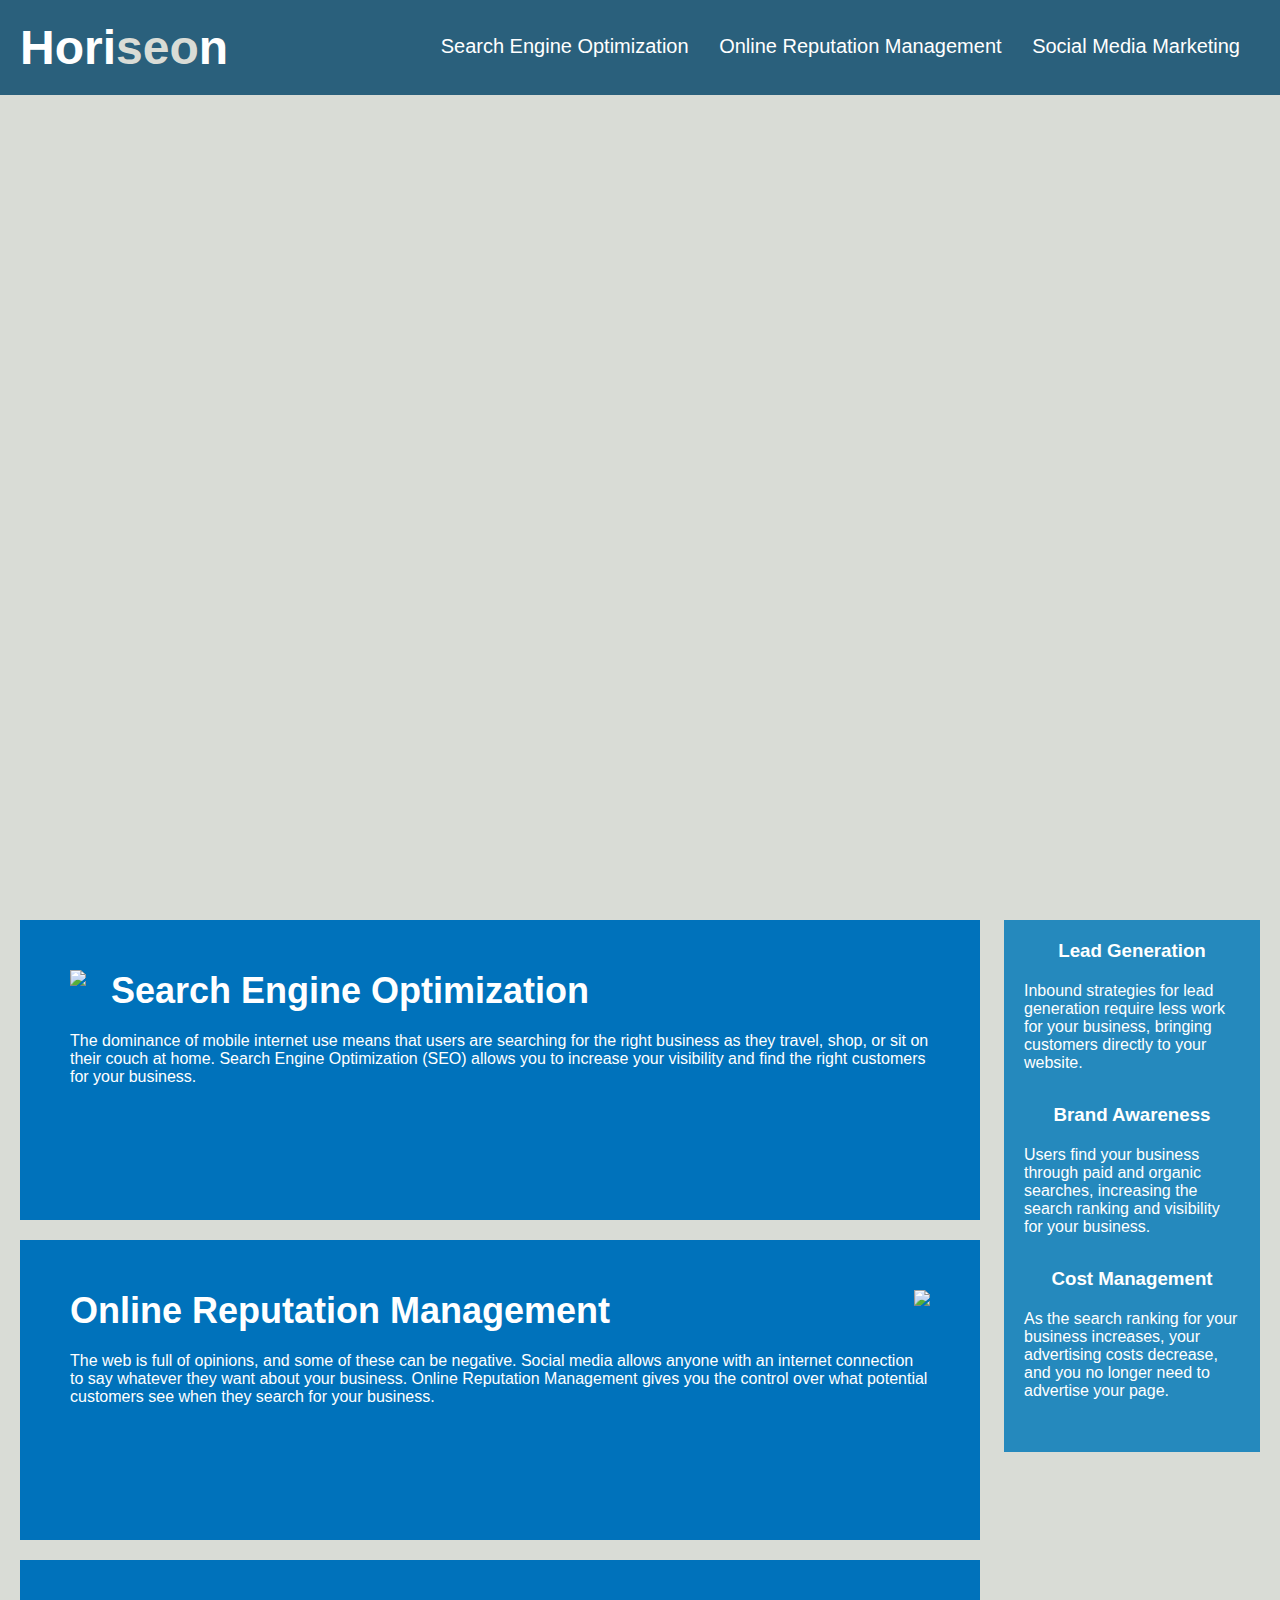
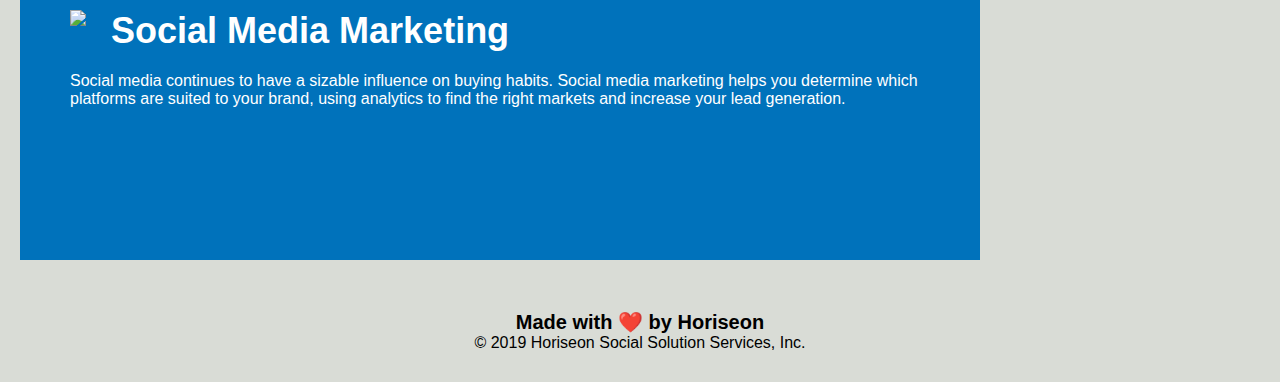
==== Develop/index.html @ 95d3a956 "assignment work" ====
<!DOCTYPE html>
<html lang="en-us">

<head>
    <meta charset="UTF-8" />
    <link rel="stylesheet" href="./assets/css/style.css">
    <title>Horiseon</title>
</head>

<body>
    <!-- navigation -->
    <header>
        <h1>
            Hori<span class="seo">seo</span>n
        </h1>
        <nav>
            <!-- Unordered list element -->
            <ul>
                <!-- List item element-->
                <li>
                    <!-- Anchor element -->
                    <a href="#search-engine-optimization">Search Engine Optimization</a>
                </li>
                <li>
                    <a href="#online-reputation-management">Online Reputation Management</a>
                </li>
                <li>
                    <a href="#social-media-marketing">Social Media Marketing</a>
                </li>
            </ul>
        </nav>
    </header>

    <!-- hero -->
    <section class="hero"></section>
    
    <!-- "content" section -->
    <section class="content">
        <div id="search-engine-optimization">
            <img src="./assets/images/search-engine-optimization.jpg" class="float-left" />
            <h2>Search Engine Optimization</h2>
            <p>
                The dominance of mobile internet use means that users are searching for the right business as they travel, shop, or sit on their couch at home. Search Engine Optimization (SEO) allows you to increase your visibility and find the right customers for your business.
            </p>
        </div>

        <div id="online-reputation-management">
            <img src="./assets/images/online-reputation-management.jpg" class="float-right" />
            <h2>Online Reputation Management</h2>
            <p>
                The web is full of opinions, and some of these can be negative. Social media allows anyone with an internet connection to say whatever they want about your business. Online Reputation Management gives you the control over what potential customers see when they search for your business.
            </p>
        </div>
        
        <div id="social-media-marketing">
            <img src="./assets/images/social-media-marketing.jpg" class="float-left" />
            <h2>Social Media Marketing</h2>
            <p>
                Social media continues to have a sizable influence on buying habits. Social media marketing helps you determine which platforms are suited to your brand, using analytics to find the right markets and increase your lead generation.
            </p>
        </div>
    </section>

    <!-- "benefits" section -->
    <section class="benefits">
        <div>
            <h3>Lead Generation</h3>
            <img src="./assets/images/lead-generation.png" alt="" />
            <p>
                Inbound strategies for lead generation require less work for your business, bringing customers directly to your website.
            </p>
        </div>

        <div>
            <h3>Brand Awareness</h3>
            <img src="./assets/images/brand-awareness.png" alt="" />
            <p>
                Users find your business through paid and organic searches, increasing the search ranking and visibility for your business.
            </p>
        </div>

        <div>
            <h3>Cost Management</h3>
            <img src="./assets/images/cost-management.png" alt="" />
            <p>
                As the search ranking for your business increases, your advertising costs decrease, and you no longer need to advertise your page.
            </p>
        </div>
    </section>

    <!-- footer -->
    <footer>
        <h2>Made with ❤️️ by Horiseon</h2>
        <p>
            &copy; 2019 Horiseon Social Solution Services, Inc.
        </p>
    </footer>
</body>

</html>
---- Develop/assets/css/style.css ----
* {
    box-sizing: border-box;
    padding: 0;
    margin: 0;
}

/* apply styles to <body> */
body {
    background-color: #d9dcd6;
}

/* apply styles to <header> */
header {
    padding: 20px;
    font-family: 'Trebuchet MS', 'Lucida Sans Unicode', 'Lucida Grande', 'Lucida Sans', Arial, sans-serif;
    background-color: #2a607c;
    color: #ffffff;
    font-size: 16px;
}

header h1 {
    display: inline-block;
    font-size: 48px;
}

header h1 .seo {
    color: #d9dcd6;
}

header nav {
    padding-top: 15px;
    margin-right: 20px;
    float: right;
    font-family: 'Gill Sans', 'Gill Sans MT', Calibri, 'Trebuchet MS', sans-serif;
    font-size: 20px;
}

header nav ul {
    list-style-type: none;
}

header nav ul li {
    display: inline-block;
    margin-left: 25px;
}

header a {
    color: #ffffff;
    text-decoration: none;
}

/* Hero Style Start */
.hero {
    height: 800px;
    width: 100%;
    margin-bottom: 25px;
    background-image: url("../images/digital-marketing-meeting.jpg");
    background-size: cover;
    background-position: center;
}

/*Benefits Style Start*/
.benefits {
    margin-right: 20px;
    padding: 20px;
    clear: both;
    float: right;
    width: 20%;
    font-family: 'Gill Sans', 'Gill Sans MT', Calibri, 'Trebuchet MS', sans-serif;
    background-color: #2589bd;
    color: #ffffff;
}

.benefits div{
    margin-bottom: 32px;
}

.benefits h3 {
    margin-bottom: 10px;
    text-align: center;
}

.benefits img {
    display: block;
    margin: 10px auto;
    max-width: 150px;
}

/* Content Style Start*/
.content {
    width: 75%;
    display: inline-block;
    margin-left: 20px;
}

.content div {
    margin-bottom: 20px;
    padding: 50px;
    height: 300px;
    font-family: 'Gill Sans', 'Gill Sans MT', Calibri, 'Trebuchet MS', sans-serif;
    background-color: #0072bb;
    color: #ffffff;
}

.float-left {
    float: left;
    margin-right: 25px;
}

.float-right {
    float: right;
    margin-left: 25px;
}

.content img {
    max-height: 200px;
}

.content h2 {
    margin-bottom: 20px;
    font-size: 36px;
}

/* apply styles to <footer> */
footer {
    padding: 30px;
    clear: both;
    font-family: 'Trebuchet MS', 'Lucida Sans Unicode', 'Lucida Grande', 'Lucida Sans', Arial, sans-serif;
    text-align: center;
}

footer h2 {
    font-size: 20px;
}
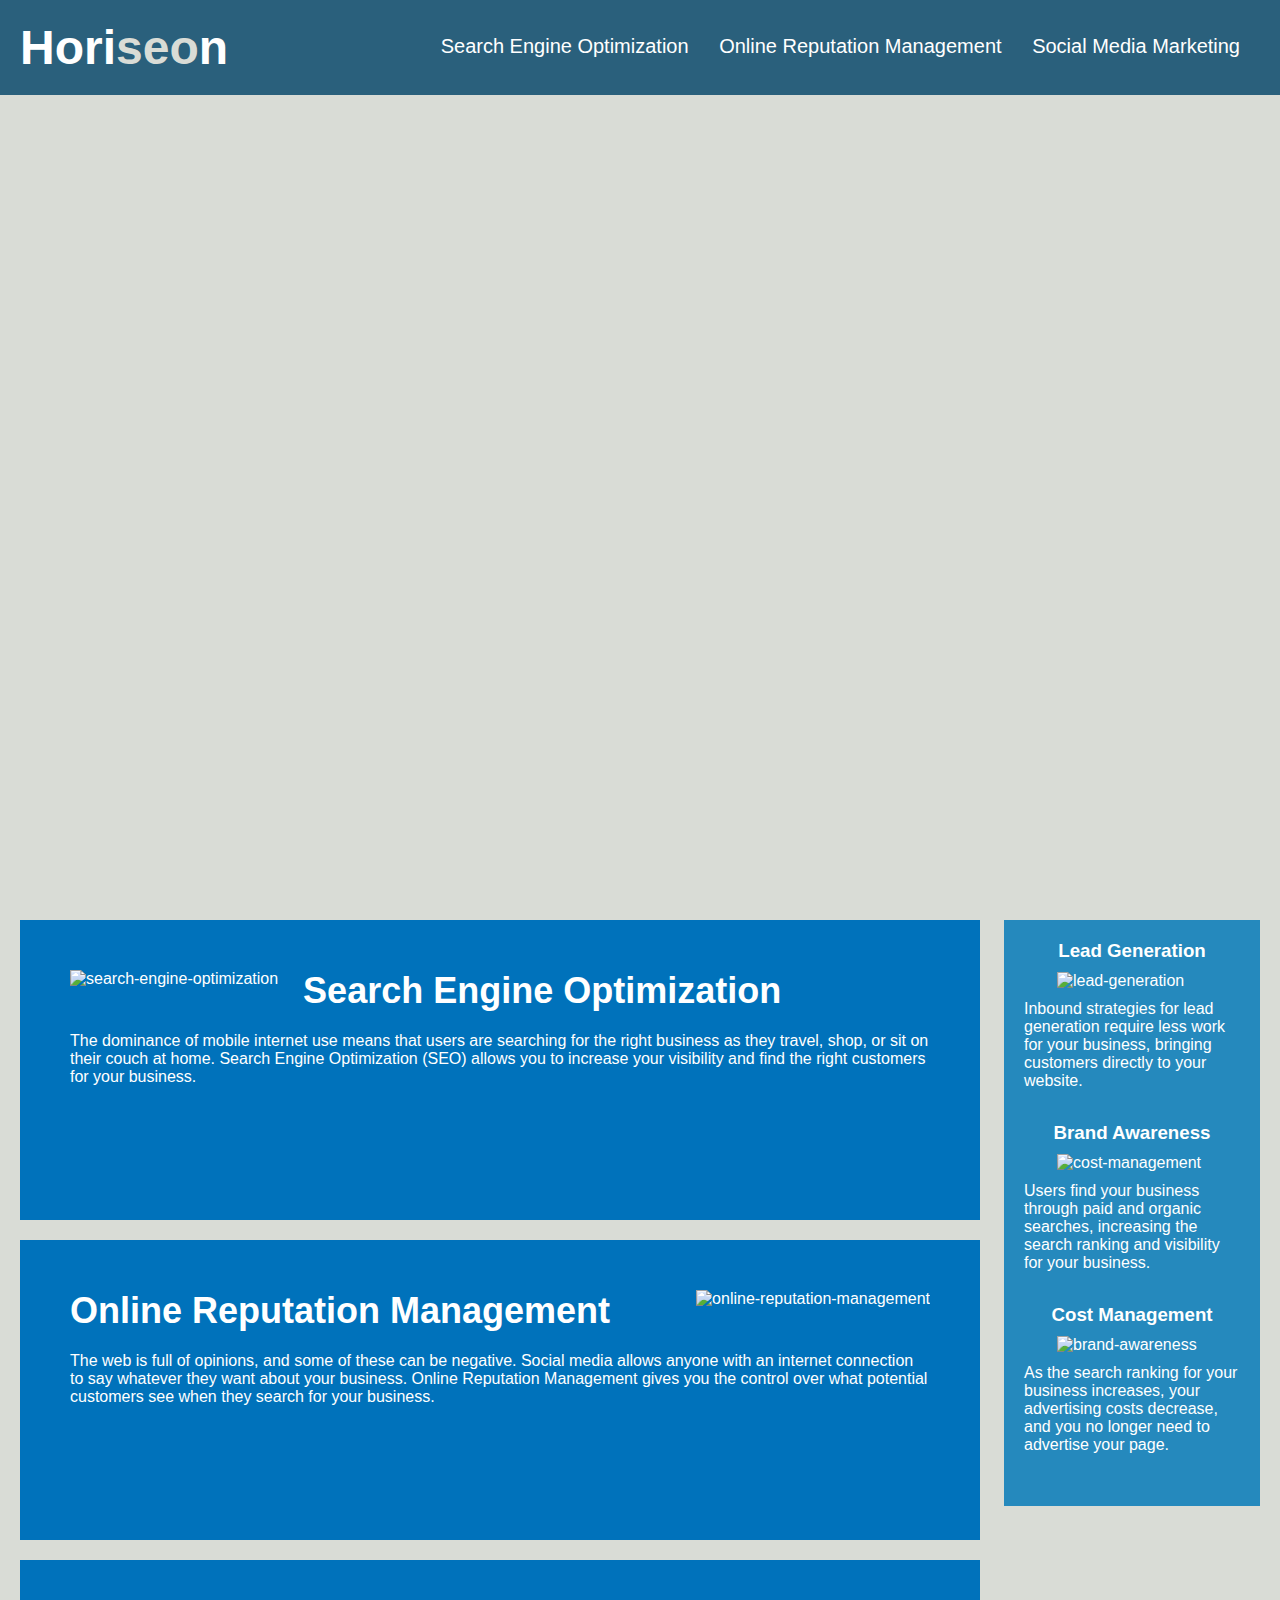
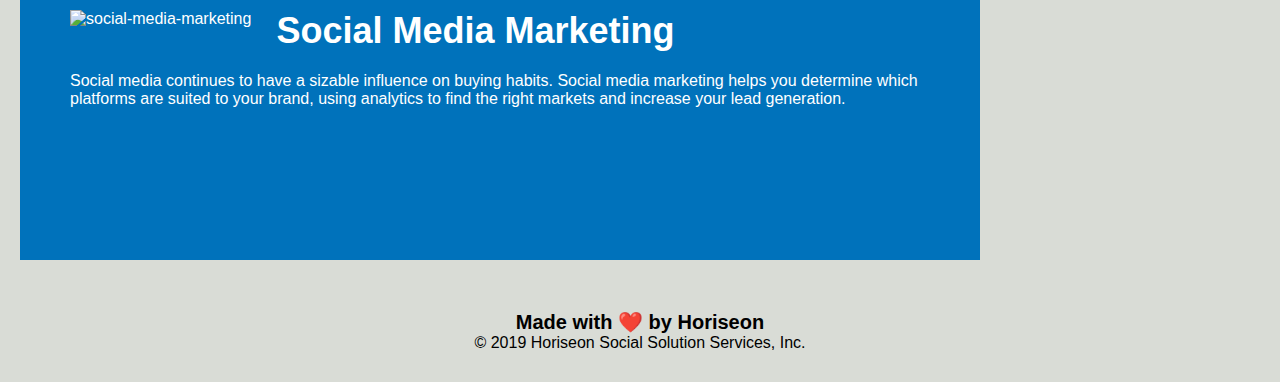
==== commit 815c51dd: "add img alt attributes" ====
--- a/Develop/index.html
+++ b/Develop/index.html
@@ -37,7 +37,7 @@
     <!-- "content" section -->
     <section class="content">
         <div id="search-engine-optimization">
-            <img src="./assets/images/search-engine-optimization.jpg" class="float-left" />
+            <img src="./assets/images/search-engine-optimization.jpg" class="float-left" alt="search-engine-optimization"/>
             <h2>Search Engine Optimization</h2>
             <p>
                 The dominance of mobile internet use means that users are searching for the right business as they travel, shop, or sit on their couch at home. Search Engine Optimization (SEO) allows you to increase your visibility and find the right customers for your business.
@@ -45,7 +45,7 @@
         </div>
 
         <div id="online-reputation-management">
-            <img src="./assets/images/online-reputation-management.jpg" class="float-right" />
+            <img src="./assets/images/online-reputation-management.jpg" class="float-right" alt="online-reputation-management"/>
             <h2>Online Reputation Management</h2>
             <p>
                 The web is full of opinions, and some of these can be negative. Social media allows anyone with an internet connection to say whatever they want about your business. Online Reputation Management gives you the control over what potential customers see when they search for your business.
@@ -53,7 +53,7 @@
         </div>
         
         <div id="social-media-marketing">
-            <img src="./assets/images/social-media-marketing.jpg" class="float-left" />
+            <img src="./assets/images/social-media-marketing.jpg" class="float-left" alt="social-media-marketing"/>
             <h2>Social Media Marketing</h2>
             <p>
                 Social media continues to have a sizable influence on buying habits. Social media marketing helps you determine which platforms are suited to your brand, using analytics to find the right markets and increase your lead generation.
@@ -62,10 +62,10 @@
     </section>
 
     <!-- "benefits" section -->
-    <section class="benefits">
+    <aside class="benefits">
         <div>
             <h3>Lead Generation</h3>
-            <img src="./assets/images/lead-generation.png" alt="" />
+            <img src="./assets/images/lead-generation.png" alt="lead-generation" />
             <p>
                 Inbound strategies for lead generation require less work for your business, bringing customers directly to your website.
             </p>
@@ -73,7 +73,7 @@
 
         <div>
             <h3>Brand Awareness</h3>
-            <img src="./assets/images/brand-awareness.png" alt="" />
+            <img src="./assets/images/brand-awareness.png" alt="cost-management" />
             <p>
                 Users find your business through paid and organic searches, increasing the search ranking and visibility for your business.
             </p>
@@ -81,12 +81,12 @@
 
         <div>
             <h3>Cost Management</h3>
-            <img src="./assets/images/cost-management.png" alt="" />
+            <img src="./assets/images/cost-management.png" alt="brand-awareness" />
             <p>
                 As the search ranking for your business increases, your advertising costs decrease, and you no longer need to advertise your page.
             </p>
         </div>
-    </section>
+    </aside>
 
     <!-- footer -->
     <footer>
